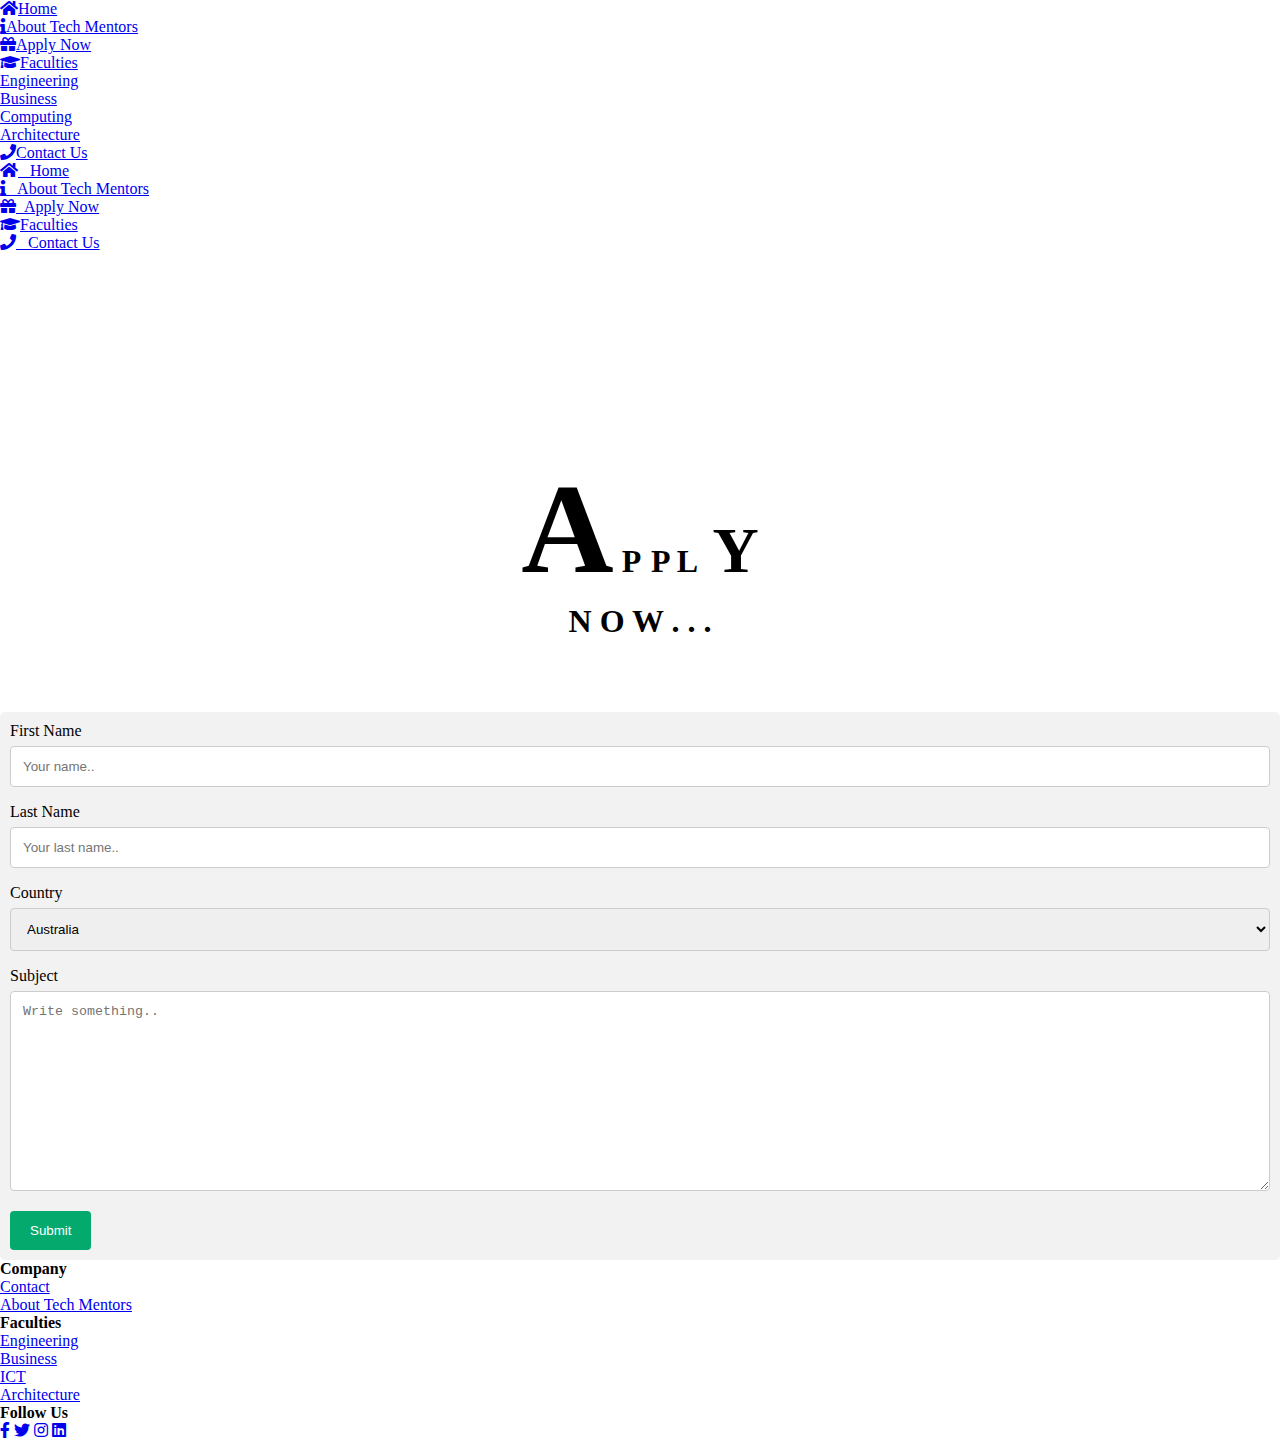
==== offers.html @ a29814bf "initial commit" ====
<!DOCTYPE html>
<html lang="en">

<head>
    <meta charset="UTF-8" />
    <meta http-equiv="X-UA-Compatible" content="IE=edge" />
    <meta name="viewport" content="width=device-width, initial-scale=1.0" />
    <title>| Tech Mentors | Apply Now</title>
    <link rel="stylesheet" href="https://pro.fontawesome.com/releases/v5.10.0/css/all.css" integrity="sha384-AYmEC3Yw5cVb3ZcuHtOA93w35dYTsvhLPVnYs9eStHfGJvOvKxVfELGroGkvsg+p" crossorigin="anonymous" />
    <link rel="stylesheet" href="/web Project - Copy/offers.css" />
    <link rel="stylesheet" href="offers.css" />
    <link href="/your-path-to-fontawesome/css/all.css" rel="stylesheet" />
    <link href="https://cdnjs.cloudflare.com/ajax/libs/font-awesome/5.15.4/css/all.min.css" rel="stylesheet" />
</head>

<body>
    <div class="menu-bar">
        <ul>
            <li class="active">
                <a href="index.html"><i class="fa fa-home" aria-hidden="true"></i>Home</a
          >
        </li>
        <li>
          <a href="about.html"
            ><i class="fa fa-info" aria-hidden="true"></i>About Tech Mentors</a
          >
        </li>
        <li>
          <a href="offers.html"
            ><i class="fa fa-gift" aria-hidden="true"></i>Apply Now</a
          >
        </li>
        <li>
          <a href="#"><i class="fas fa-graduation-cap"></i>Faculties</a>
                <div class="faculites">
                    <ul>
                        <li><a href="eng.html">Engineering</a></li>
                        <li><a href="bus.html">Business</a></li>
                        <li><a href="com.html">Computing</a></li>
                        <li><a href="arc.html">Architecture</a></li>
                    </ul>
                </div>
            </li>
            <li>
                <a href="contact.html"><i class="fa fa-phone" aria-hidden="true"></i>Contact Us</a
          >
        </li>
      </ul>
    </div>

    <div id="sideNav">
      <nav>
        <ul>
          <li class="active">
            <a href="#"
              ><i class="fa fa-home" aria-hidden="true"></i> &nbsp; Home</a
            >
          </li>
          <li>
            <a href="#"
              ><i class="fa fa-info" aria-hidden="true"></i> &nbsp; About Tech
              Mentors</a
            >
          </li>
          <li>
            <a href="#"
              ><i class="fa fa-gift" aria-hidden="true"></i> &nbsp;Apply Now</a
            >
          </li>
          <li>
            <a href="#"><i class="fas fa-graduation-cap"></i>Faculties</a>
            </li>
            <li>
                <a href="#"><i class="fa fa-phone" aria-hidden="true"></i> &nbsp; Contact
              Us</a
            >
          </li>
        </ul>
      </nav>
    </div>
    <div id="manuBtn">
      <img src="img/menu.png" id="menu" />
    </div>

    <script>
      var manuBtn = document.getElementById("manuBtn");
      var sideNav = document.getElementById("sideNav");
      var menu = document.getElementById("menu");

      sideNav.style.right == "-250px";

      manuBtn.onclick = function () {
        if (sideNav.style.right == "-250px") {
          sideNav.style.right = "0";
          menu.src = "img/close.png";
        } else {
          sideNav.style.right = "-250px";
          menu.src = "img/menu.png";
        }
      };
    </script>

    <div class="heading">
      <h1 class="content">
        <span>A</span>
        <span>P</span>
        <span>P</span>
        <span>L</span>
        <span>Y</span>
        <br />
        <span>N</span>
        <span>O</span>
        <span>W</span>
        <span>.</span>
        <span>.</span>
        <span>.</span>
      </h1>
    </div>

    <br />
    <br />

    <br />
    <br />

    <div class="container">
      <form action="/action_page.php">
        <label for="fname">First Name</label>
        <input
          type="text"
          id="fname"
          name="firstname"
          placeholder="Your name.."
        />

        <label for="lname">Last Name</label>
        <input
          type="text"
          id="lname"
          name="lastname"
          placeholder="Your last name.."
        />

        <label for="country">Country</label>
        <select id="country" name="country">
          <option value="australia">Australia</option>
          <option value="canada">Canada</option>
          <option value="usa">USA</option>
        </select>

        <label for="subject">Subject</label>
        <textarea
          id="subject"
          name="subject"
          placeholder="Write something.."
          style="height: 200px"
        ></textarea>

        <input type="submit" value="Submit" />
      </form>
    </div>

    <footer class="footer">
      <div class="footerContainer">
        <div class="rows">
          <div class="footer-col">
            <h4>Company</h4>
            <ul>
              <li><a href="contact.html">Contact</a></li>
            <li><a href="about.html">About Tech Mentors</a></li>
        </ul>
    </div>

    <div class="footer-col">
        <h4>Faculties</h4>
        <ul>
            <li><a href="eng.html">Engineering</a></li>
            <li><a href="bus.html">Business</a></li>
            <li><a href="com.html">ICT</a></li>
            <li><a href="arc.html">Architecture</a></li>
        </ul>
    </div>

    <div class="footer-col">
        <h4>Follow Us</h4>

        <div class="socialLinks">
            <a href="#"><i class="fab fa-facebook-f"></i></a>
            <a href="#"><i class="fab fa-twitter"></i></a>
            <a href="#"><i class="fab fa-instagram"></i></a>
            <a href="#"><i class="fab fa-linkedin"></i></a>
        </div>
    </div>
    </div>
    </div>
    </footer>
</body>

</html>
---- offers.css ----
* {
    margin: 0px;
    padding: 0px;
    box-sizing: border-box;
}

.heading {
    /* padding-bottom: 15%;
    top: 35%;
    padding-right: 12%; */
    text-align: center;
    top: 30%;
}

.content span:nth-child(1) {
    font-size: 4em;
    color: rgb(0, 0, 0);
    position: relative;
    animation: animate 2s;
    animation-fill-mode: backwards;
}

.content span:nth-child(2) {
    color: rgb(0, 0, 0);
    position: relative;
    animation: animate 2s;
    animation-delay: 0.25s;
    letter-spacing: 0.1rem;
    animation-fill-mode: backwards;
}

.content span:nth-child(3) {
    color: rgb(0, 0, 0);
    position: relative;
    animation: animate 2s;
    animation-delay: 0.5s;
    animation-fill-mode: backwards;
}

.content span:nth-child(4) {
    color: rgb(0, 0, 0);
    position: relative;
    animation: animate 2s;
    animation-delay: 0.75s;
    animation-fill-mode: backwards;
    letter-spacing: 0.4rem;
}

.content span:nth-child(5) {
    font-size: 2em;
    color: rgb(0, 0, 0);
    position: relative;
    animation: animate 2s;
    animation-delay: 1.25s;
    animation-fill-mode: backwards;
}

.content span:nth-child(6) {
    font-size: 2em;
    color: rgb(0, 0, 0);
    position: relative;
    animation: animate 2s;
    animation-delay: 1.25s;
    animation-fill-mode: backwards;
}

.content span:nth-child(7) {
    color: rgb(0, 0, 0);
    position: relative;
    animation: animate 2s;
    animation-delay: 1.5s;
    animation-fill-mode: backwards;
}

.content span:nth-child(8) {
    color: rgb(0, 0, 0);
    position: relative;
    animation: animate 2s;
    animation-delay: 1.75s;
    animation-fill-mode: backwards;
}

.content span:nth-child(9) {
    color: rgb(0, 0, 0);
    position: relative;
    animation: animate 2s;
    animation-delay: 2s;
    animation-fill-mode: backwards;
}

.content span:nth-child(10) {
    color: rgb(0, 0, 0);
    position: relative;
    animation: animate 3s;
    animation-delay: 2.25s;
    animation-fill-mode: backwards;
}

.content span:nth-child(11) {
    color: rgb(0, 0, 0);
    position: relative;
    animation: animate 3s;
    animation-delay: 2.5s;
    animation-fill-mode: backwards;
}

.content span:nth-child(12) {
    color: rgb(0, 0, 0);
    position: relative;
    animation: animate 3s;
    animation-delay: 2.75s;
    animation-fill-mode: backwards;
}

.content span:nth-child(13) {
    color: rgb(0, 0, 0);
    position: relative;
    animation: animate 3s;
    animation-delay: 3s;
    animation-fill-mode: backwards;
}

.content span:nth-child(14) {
    color: rgb(0, 0, 0);
    position: relative;
    animation: animate 3s;
    animation-delay: 3.25s;
    animation-fill-mode: backwards;
}

.content span:nth-child(15) {
    color: rgb(0, 0, 0);
    position: relative;
    animation: animate 3s;
    animation-delay: 3.5s;
    animation-fill-mode: backwards;
}

@keyframes animate {
    0% {
        bottom: -100px;
    }
    100% {
        bottom: 0;
    }
}

input[type="text"],
select,
textarea {
    width: 100%;
    padding: 12px;
    border: 1px solid #ccc;
    border-radius: 4px;
    box-sizing: border-box;
    margin-top: 6px;
    margin-bottom: 16px;
    resize: vertical;
}

input[type="submit"] {
    background-color: #04aa6d;
    color: white;
    padding: 12px 20px;
    border: none;
    border-radius: 4px;
    cursor: pointer;
}

input[type="submit"]:hover {
    background-color: #45a049;
}

.container {
    border-radius: 5px;
    background-color: #f2f2f2;
    padding: 10px;
}
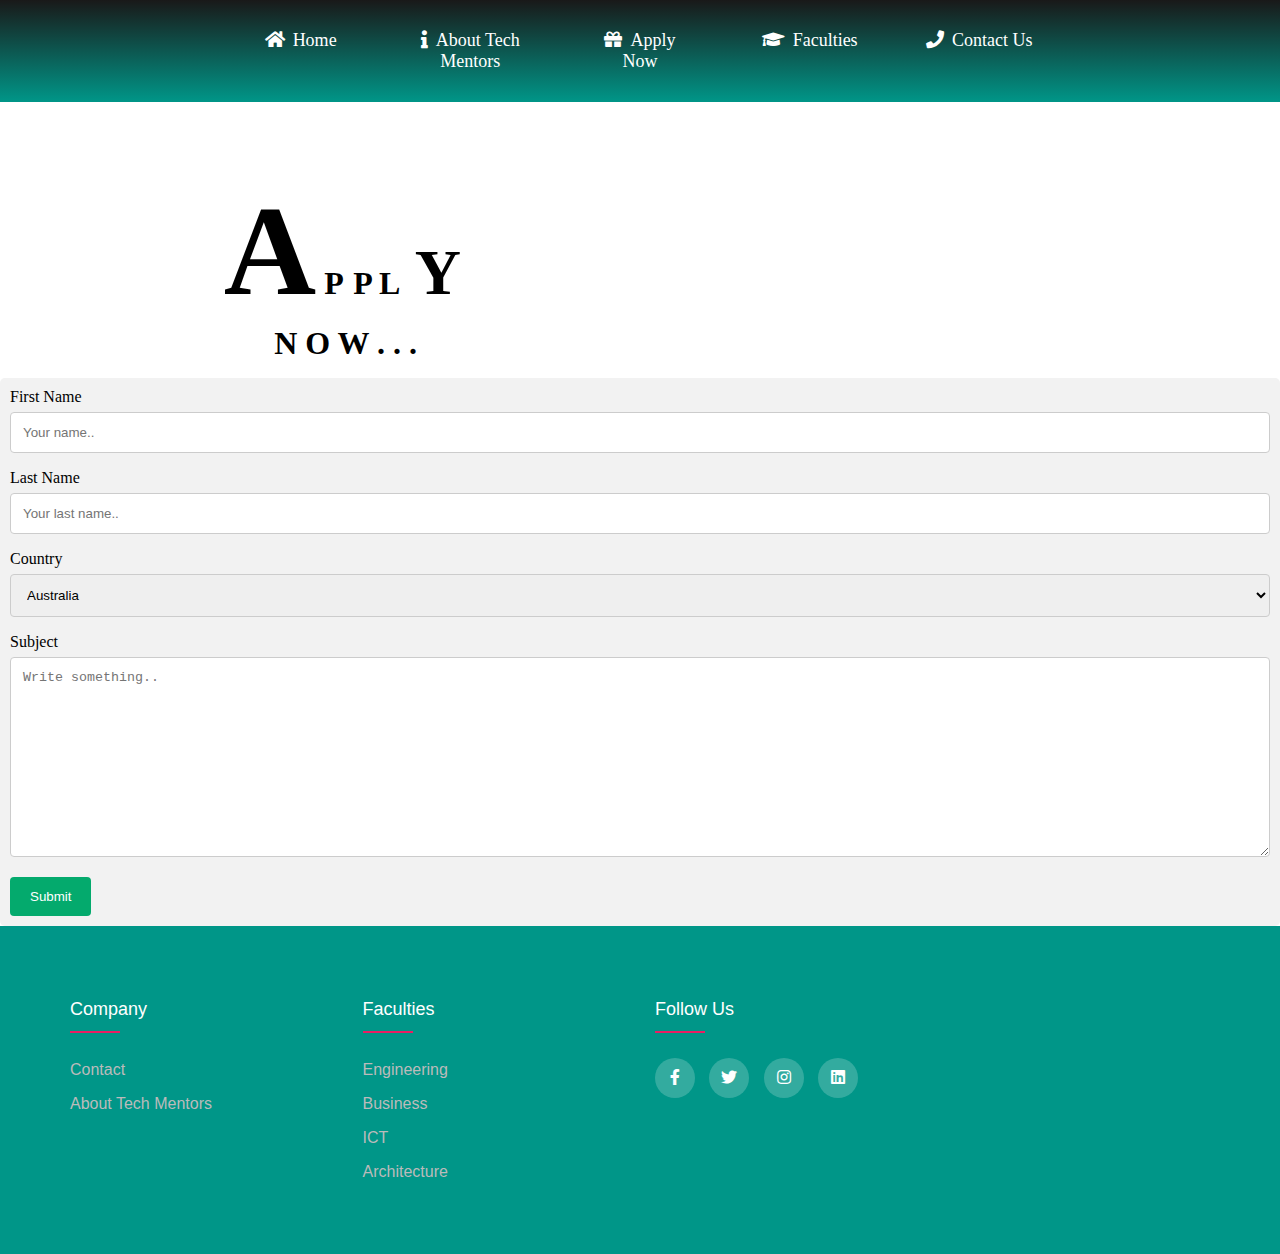
==== commit acea93bc: "Update offers.html" ====
--- a/offers.html
+++ b/offers.html
@@ -7,7 +7,7 @@
     <meta name="viewport" content="width=device-width, initial-scale=1.0" />
     <title>| Tech Mentors | Apply Now</title>
     <link rel="stylesheet" href="https://pro.fontawesome.com/releases/v5.10.0/css/all.css" integrity="sha384-AYmEC3Yw5cVb3ZcuHtOA93w35dYTsvhLPVnYs9eStHfGJvOvKxVfELGroGkvsg+p" crossorigin="anonymous" />
-    <link rel="stylesheet" href="/web Project - Copy/offers.css" />
+   <link rel="stylesheet" href="style.css" />
     <link rel="stylesheet" href="offers.css" />
     <link href="/your-path-to-fontawesome/css/all.css" rel="stylesheet" />
     <link href="https://cdnjs.cloudflare.com/ajax/libs/font-awesome/5.15.4/css/all.min.css" rel="stylesheet" />
@@ -196,4 +196,4 @@
     </footer>
 </body>
 
-</html>+</html>
--- a/style.css
+++ b/style.css
@@ -0,0 +1,584 @@
+* {
+    margin: 0px;
+    padding: 0px;
+    box-sizing: border-box;
+}
+
+
+/* banner image */
+
+#banner {
+    background: linear-gradient(rgba(0, 0, 0, 0.1), #000000), url(img/20691.jpg);
+    background-size: cover;
+    background-position: center;
+    height: 100vh;
+    top: 0;
+}
+
+@media only screen and (max-width: 770px) {
+    #banner {
+        background: linear-gradient(rgba(0, 0, 0, 0.1), #000000), url(img/20691.jpg);
+        background-size: cover;
+        background-position: center;
+    }
+}
+
+.logo {
+    width: 330px;
+    position: absolute;
+    top: 90px;
+    left: 2%;
+}
+
+@media only screen and (max-width: 770px) {
+    .logo {
+        top: 3%;
+        width: 200px;
+    }
+}
+
+
+/* welcome text */
+
+.heading {
+    position: absolute;
+    left: 27%;
+    top: 50%;
+    transform: translate(-50%, -50%);
+}
+
+@media only screen and (max-width: 770px) {
+    .heading {
+        left: 25%;
+        top: 10%;
+        transform: translate(-50%, -50%);
+        font-size: 15px;
+    }
+    .content {
+        margin-top: 400px;
+        margin-left: 130px;
+        font-size: 20px !important;
+    }
+}
+
+#wel {
+    position: relative;
+    color: #000000;
+    font-family: poppins;
+    font-weight: bold;
+    text-transform: capitalize;
+    font-size: 7em;
+    letter-spacing: 0.2rem;
+    overflow: hidden;
+}
+
+.content span:nth-child(1) {
+    font-size: 3em;
+    color: rgb(0, 0, 0);
+    position: relative;
+    animation: animate 2s;
+    animation-fill-mode: backwards;
+}
+
+.content span:nth-child(2) {
+    color: rgb(0, 0, 0);
+    position: relative;
+    animation: animate 2s;
+    animation-delay: 0.25s;
+    letter-spacing: 0.1rem;
+    animation-fill-mode: backwards;
+}
+
+.content span:nth-child(3) {
+    color: rgb(255, 255, 255);
+    position: relative;
+    animation: animate 2s;
+    animation-delay: 0.5s;
+    animation-fill-mode: backwards;
+}
+
+.content span:nth-child(4) {
+    color: rgb(255, 255, 255);
+    position: relative;
+    animation: animate 2s;
+    animation-delay: 0.75s;
+    animation-fill-mode: backwards;
+    letter-spacing: 0.4rem;
+}
+
+.content span:nth-child(5) {
+    color: rgb(255, 255, 255);
+    position: relative;
+    animation: animate 2s;
+    animation-delay: 0.75s;
+    animation-fill-mode: backwards;
+    letter-spacing: 0.4rem;
+}
+
+.content span:nth-child(6) {
+    font-size: 2em;
+    color: rgb(255, 255, 255);
+    position: relative;
+    animation: animate 2s;
+    animation-delay: 1.25s;
+    animation-fill-mode: backwards;
+}
+
+.content span:nth-child(7) {
+    color: rgb(255, 255, 255);
+    position: relative;
+    animation: animate 2s;
+    animation-delay: 1.5s;
+    animation-fill-mode: backwards;
+}
+
+.content span:nth-child(8) {
+    color: rgb(255, 255, 255);
+    position: relative;
+    animation: animate 2s;
+    animation-delay: 1.75s;
+    animation-fill-mode: backwards;
+}
+
+.content span:nth-child(9) {
+    color: rgb(255, 255, 255);
+    position: relative;
+    animation: animate 2s;
+    animation-delay: 2s;
+    animation-fill-mode: backwards;
+}
+
+.content span:nth-child(10) {
+    color: rgb(255, 255, 255);
+    position: relative;
+    animation: animate 3s;
+    animation-delay: 2.25s;
+    animation-fill-mode: backwards;
+}
+
+.content span:nth-child(11) {
+    color: rgb(0, 0, 0);
+    position: relative;
+    animation: animate 3s;
+    animation-delay: 2.5s;
+    animation-fill-mode: backwards;
+}
+
+.content span:nth-child(12) {
+    color: rgb(0, 0, 0);
+    position: relative;
+    animation: animate 3s;
+    animation-delay: 2.75s;
+    animation-fill-mode: backwards;
+}
+
+.content span:nth-child(13) {
+    color: rgb(0, 0, 0);
+    position: relative;
+    animation: animate 3s;
+    animation-delay: 3s;
+    animation-fill-mode: backwards;
+}
+
+.content span:nth-child(14) {
+    color: rgb(0, 0, 0);
+    position: relative;
+    animation: animate 3s;
+    animation-delay: 3.25s;
+    animation-fill-mode: backwards;
+}
+
+.content span:nth-child(15) {
+    color: rgb(0, 0, 0);
+    position: relative;
+    animation: animate 3s;
+    animation-delay: 3.5s;
+    animation-fill-mode: backwards;
+}
+
+@keyframes animate {
+    0% {
+        bottom: -100px;
+    }
+    100% {
+        bottom: 0;
+    }
+}
+
+
+/* side navigation */
+
+#sideNav {
+    display: none;
+}
+
+@media only screen and (max-width: 770px) {
+    #sideNav {
+        display: block;
+        z-index: 3;
+        width: 250px;
+        height: 100vh;
+        position: fixed;
+        right: -250px;
+        /* background: #009688; */
+        background: linear-gradient(rgba(0, 0, 0, 0.8), #009688);
+        top: 0px;
+        transition: 0.5s;
+    }
+    nav ul li {
+        list-style: none;
+        margin: 50px 20px;
+    }
+    nav ul li a {
+        text-decoration: none;
+        color: #fff;
+    }
+    #manuBtn {
+        width: 50px;
+        height: 50px;
+        background: #009688;
+        text-align: center;
+        position: fixed;
+        right: 10px;
+        top: 20px;
+        border-radius: 3px;
+        z-index: 3;
+        cursor: pointer;
+    }
+    #manuBtn img {
+        width: 20px;
+        margin-top: 15px;
+    }
+}
+
+
+/* Top navigation */
+
+.menu-bar {
+    top: 0%;
+    /* background: #009688; */
+    text-align: center;
+    z-index: 2;
+    background: linear-gradient(rgba(0, 0, 0, 0.9), #009688);
+}
+
+@media only screen and (max-width: 770px) {
+    .menu-bar {
+        display: none;
+    }
+}
+
+.menu-bar ul {
+    display: inline-flex;
+    list-style: none;
+    color: #fff;
+}
+
+.menu-bar ul li {
+    width: 100%;
+    margin: 15px;
+    padding: 15px;
+}
+
+.menu-bar ul li a {
+    text-decoration: none;
+    color: #fff;
+    font-size: 18px;
+}
+
+.menu-bar ul li:hover {
+    background: linear-gradient(rgba(0, 0, 0, 0.8), #016583);
+    border-radius: 3px;
+}
+
+.menu-bar .fas {
+    margin-right: 8px;
+}
+
+.menu-bar .fa {
+    margin-right: 8px;
+}
+
+.faculites {
+    display: none;
+}
+
+.menu-bar ul li:hover .faculites {
+    display: block;
+    position: absolute;
+    background: linear-gradient(rgba(0, 0, 0, 0.8), #016583);
+    margin-top: 15px;
+    margin-left: -15px;
+}
+
+.menu-bar ul li:hover .faculites ul {
+    display: block;
+    margin: 10px;
+}
+
+.menu-bar ul li:hover .faculites ul li {
+    width: 150px;
+    padding: 10px;
+    border-bottom: 1px dotted #fff;
+    background: transparent;
+    border-radius: 0;
+    text-align: left;
+}
+
+#intro {
+    color: rgb(255, 255, 255);
+    position: absolute;
+    top: 80%;
+    left: 5%;
+    font-size: 20px;
+    max-width: 800px;
+}
+
+@media only screen and (max-width: 770px) {
+    #intro {
+        top: 65%;
+        max-width: 350px;
+        font-size: 18px;
+        font-weight: 500;
+    }
+}
+
+.colum {
+    float: left;
+    width: 24.8%;
+    padding: 20px;
+}
+
+.row::after {
+    content: " ";
+    display: table;
+    clear: both;
+}
+
+.img {
+    width: 350px;
+    height: 250px;
+}
+
+
+/* imge effect */
+
+.container {
+    position: relative;
+}
+
+.image {
+    display: block;
+    width: 310px;
+    height: 250px;
+}
+
+@media only screen and (max-width: 770px) {
+    .image {
+        display: none;
+    }
+}
+
+.overlay {
+    position: absolute;
+    bottom: 100%;
+    left: 0;
+    right: 0;
+    background-color: #009688;
+    overflow: hidden;
+    width: 100%;
+    height: 0;
+    transition: 0.5s ease;
+}
+
+.container:hover .overlay {
+    bottom: 0%;
+    height: 100%;
+    width: 108%;
+}
+
+.text {
+    color: rgb(0, 0, 0);
+    font-size: 20px;
+    position: absolute;
+    top: 50%;
+    left: 50%;
+    -webkit-transform: translate(-50%, -50%);
+    -ms-transform: translate(-50%, -50%);
+    transform: translate(-50%, -50%);
+    text-align: center;
+}
+
+.mobile-images {
+    display: none;
+}
+
+@media only screen and (max-width: 770px) {
+    .mobile-images {
+        display: block;
+    }
+    .mobile-images img {
+        width: 300px;
+        margin-bottom: 20px;
+    }
+}
+
+
+/* footer setup */
+
+.footer {
+    background-color: #009688;
+    padding: 70px 0;
+    line-height: 1.5;
+    font-family: "poppins", sans-serif;
+}
+
+.footerContainer {
+    max-width: 1170px;
+    margin: auto;
+}
+
+ul {
+    list-style: none;
+}
+
+.rows {
+    display: flex;
+    flex-wrap: wrap;
+}
+
+.footer-col {
+    width: 25%;
+    padding: 0 15px;
+}
+
+.footer-col h4 {
+    font-size: 18px;
+    color: #ffffff;
+    text-transform: capitalize;
+    margin-bottom: 35px;
+    font-weight: 500;
+    position: relative;
+}
+
+.footer-col h4::before {
+    content: "";
+    position: absolute;
+    left: 0;
+    bottom: -10px;
+    background-color: #e91e63;
+    height: 2px;
+    box-sizing: border-box;
+    width: 50px;
+}
+
+.footer-col ul li:not(:last-child) {
+    margin-bottom: 10px;
+}
+
+.footer-col ul li a {
+    font-size: 16px;
+    text-transform: capitalize;
+    color: #ffffff;
+    text-decoration: none;
+    font-weight: 300;
+    color: #bbbbbb;
+    display: block;
+    transition: all 0.3s ease;
+}
+
+.footer-col ul li a:hover {
+    color: #ffffff;
+    padding-left: 8px;
+}
+
+.footer-col .socialLinks a {
+    display: inline-block;
+    height: 40px;
+    width: 40px;
+    background-color: rgba(255, 255, 255, 0.2);
+    margin: 0 10px 10px 0;
+    text-align: center;
+    line-height: 40px;
+    border-radius: 50%;
+    color: #ffffff;
+    transition: all 0.5s ease;
+}
+
+.footer-col .socialLinks a:hover {
+    color: #24262b;
+    background-color: #ffffff;
+}
+
+@media (max-width: 767px) {
+    .footer-col {
+        width: 50%;
+        margin-bottom: 30px;
+    }
+}
+
+@media (max-width: 574px) {
+    .footer-col {
+        width: 100%;
+        margin-bottom: 30px;
+    }
+}
+
+
+/* images set */
+
+.smicon1 {
+    width: 80px;
+    margin: 50px;
+    border-radius: 5px;
+}
+
+.smicon2 {
+    width: 80px;
+    margin: 50px;
+    border-radius: 5px;
+}
+
+.smicon3 {
+    width: 80px;
+    margin: 50px;
+    border-radius: 25px;
+}
+
+.smicon4 {
+    width: 80px;
+    margin: 50px;
+    border-radius: 5px;
+}
+
+.icons {
+    top: 0%;
+    padding-left: 20%;
+    padding-top: 10%;
+    padding-bottom: 10%;
+    background-color: rgb(252, 252, 252);
+    display: grid;
+    grid-template-columns: 50% 80%;
+}
+
+.student-login {
+    height: 100px;
+    text-align: center;
+    margin: 0%;
+    padding-top: 25px;
+    font-size: 42px;
+    font-family: monospace;
+    color: rgb(0, 0, 0);
+    background-color: #009688;
+}
+
+.student-login:hover {
+    color: #ffffff;
+    padding-left: 8px;
+}
+
+@media only screen and (max-width: 770px) {
+    .lower-side {
+        display: none;
+    }
+}